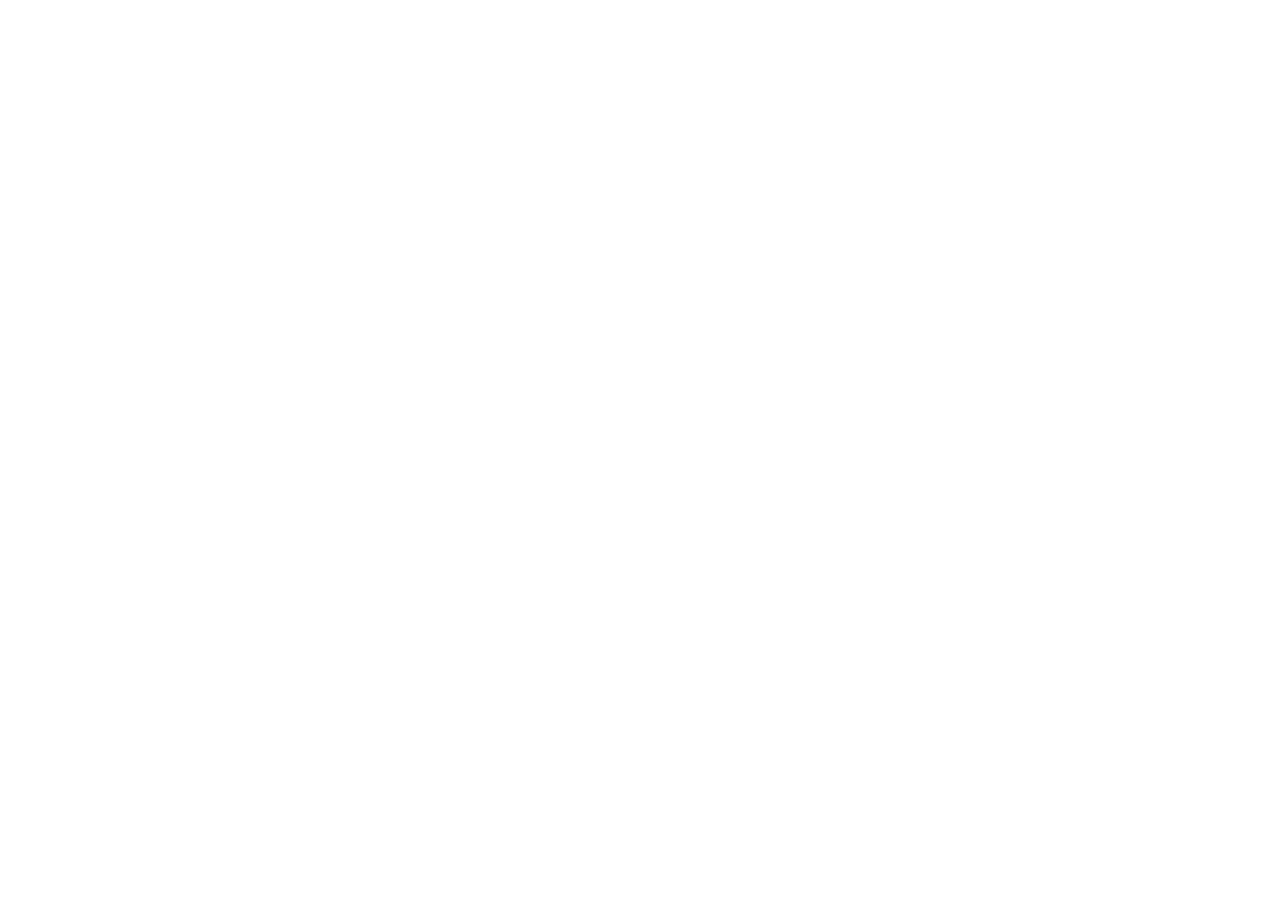
==== index.html @ 8b373dd5 "Base adicionada" ====
<!DOCTYPE html>
<html lang="pt-br">
<head>
    <meta charset="UTF-8">
    <meta name="viewport" content="width=device-width, initial-scale=1.0">
    <title>Document</title>
</head>
<body>
    <script src="scripts/main.js"></script>
</body>
</html>
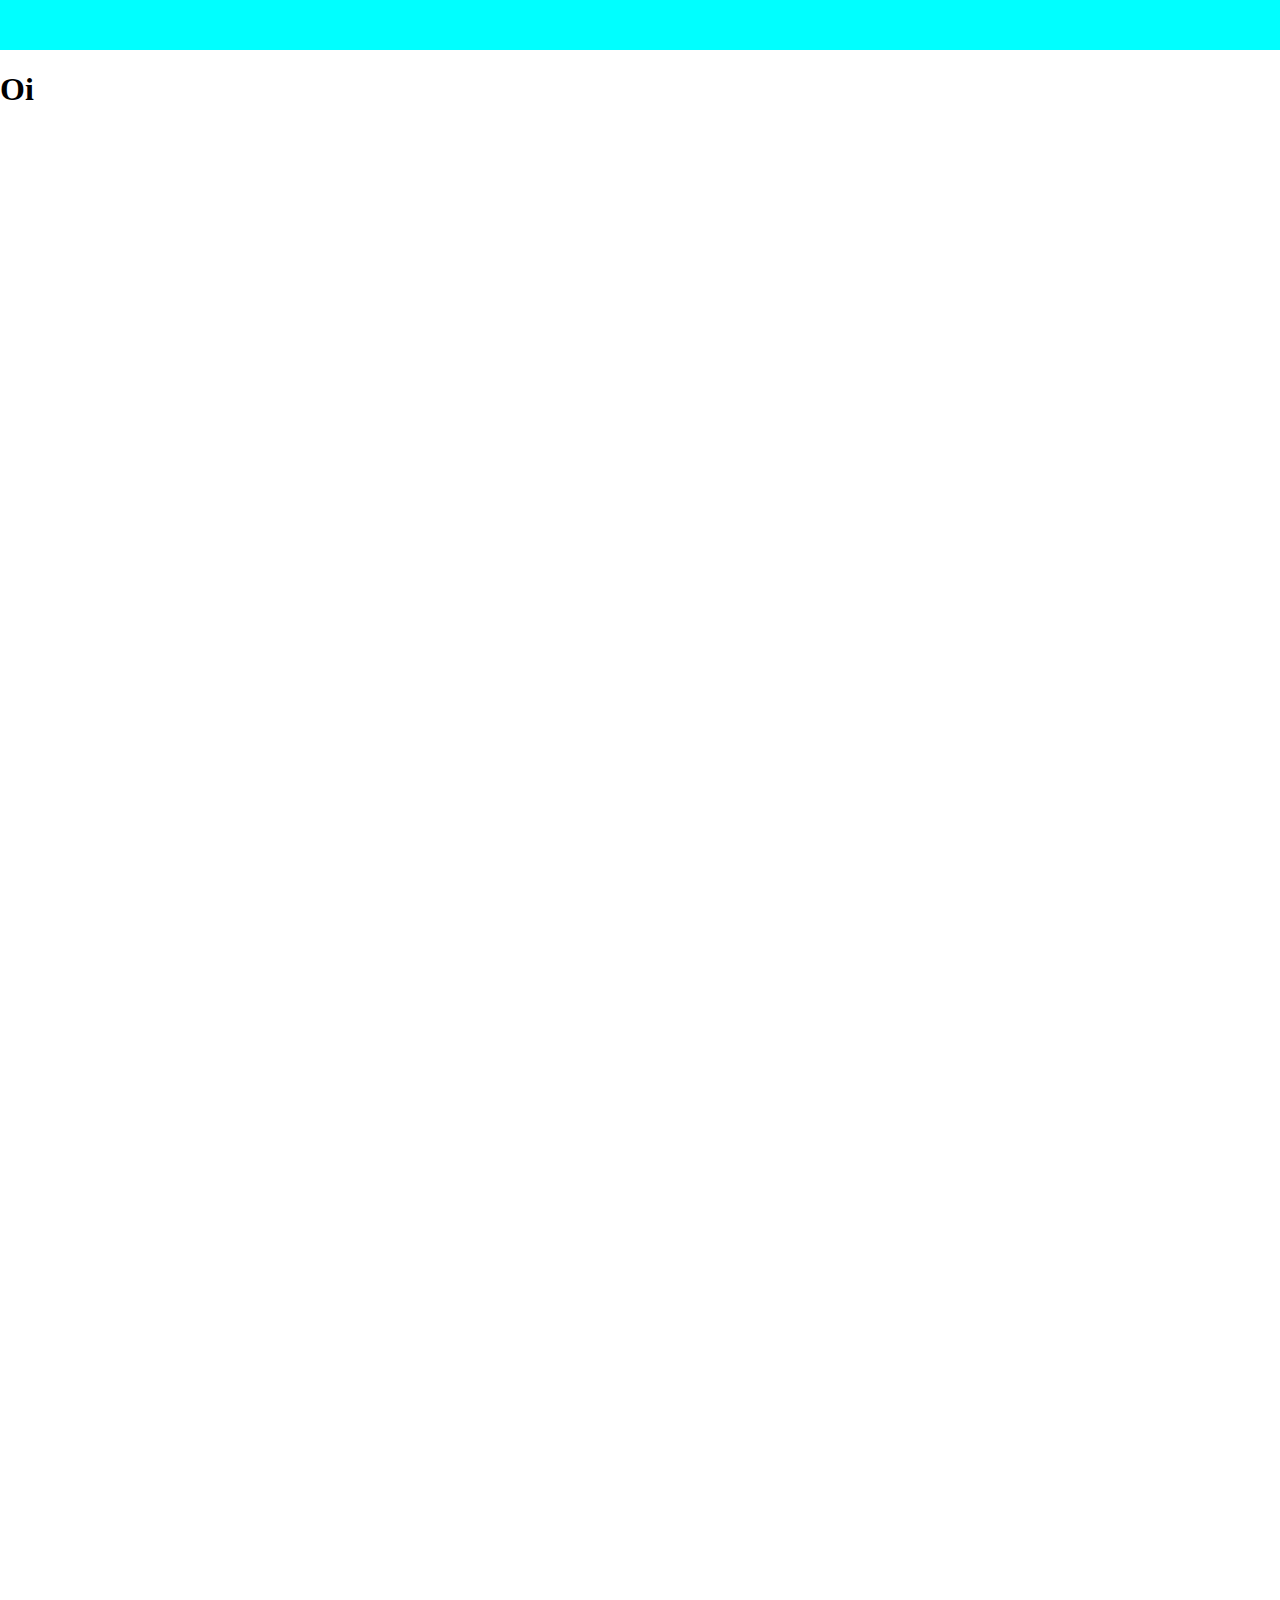
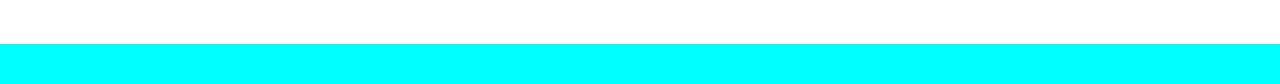
==== commit 82073177: "refatoraçao do codigo" ====
--- a/index.html
+++ b/index.html
@@ -1,11 +1,32 @@
 <!DOCTYPE html>
-<html lang="pt-br">
+<html lang="en">
 <head>
     <meta charset="UTF-8">
     <meta name="viewport" content="width=device-width, initial-scale=1.0">
+    <link rel="stylesheet" href="css/main.css">
     <title>Document</title>
 </head>
 <body>
+    <header>
+        <div id="menu-background">
+            <div id="button-dropdown"></div>
+            <nav id="menu">
+                <ol>
+                    <li>Home</li>
+                    <li>Aplicativos</li>
+                    <li>Sobre</li>
+                </ol>
+            </nav>
+        </div>
+    </header>
+    <main>
+        <section>
+            <h1>Oi</h1>
+        </section>
+    </main>
+    <footer>
+        <div></div>
+    </footer>
     <script src="scripts/main.js"></script>
 </body>
 </html>--- a/css/main.css
+++ b/css/main.css
@@ -0,0 +1,35 @@
+html, body {
+    margin: 0px;
+    height: 100%;
+}
+:root {
+    --visibility: none;
+}
+#button-dropdown {
+    background: url("../assets/button.png"
+    ) no-repeat;
+    background-size: 100%;
+    width: 50px;
+    height: 50px;
+    margin-left: 80%;
+}
+#menu-background {
+    background-color: cyan;
+}
+#menu {
+    width: 30%;
+    text-align: center;
+    margin-left: 60%;
+    display: var(--visibility);
+}
+#menu li {
+    padding-bottom: 10px;
+    list-style-type: none;
+}
+
+footer div{
+    width: 100%;
+    margin-top: 120%;
+    height: 40px;
+    background-color: cyan;
+}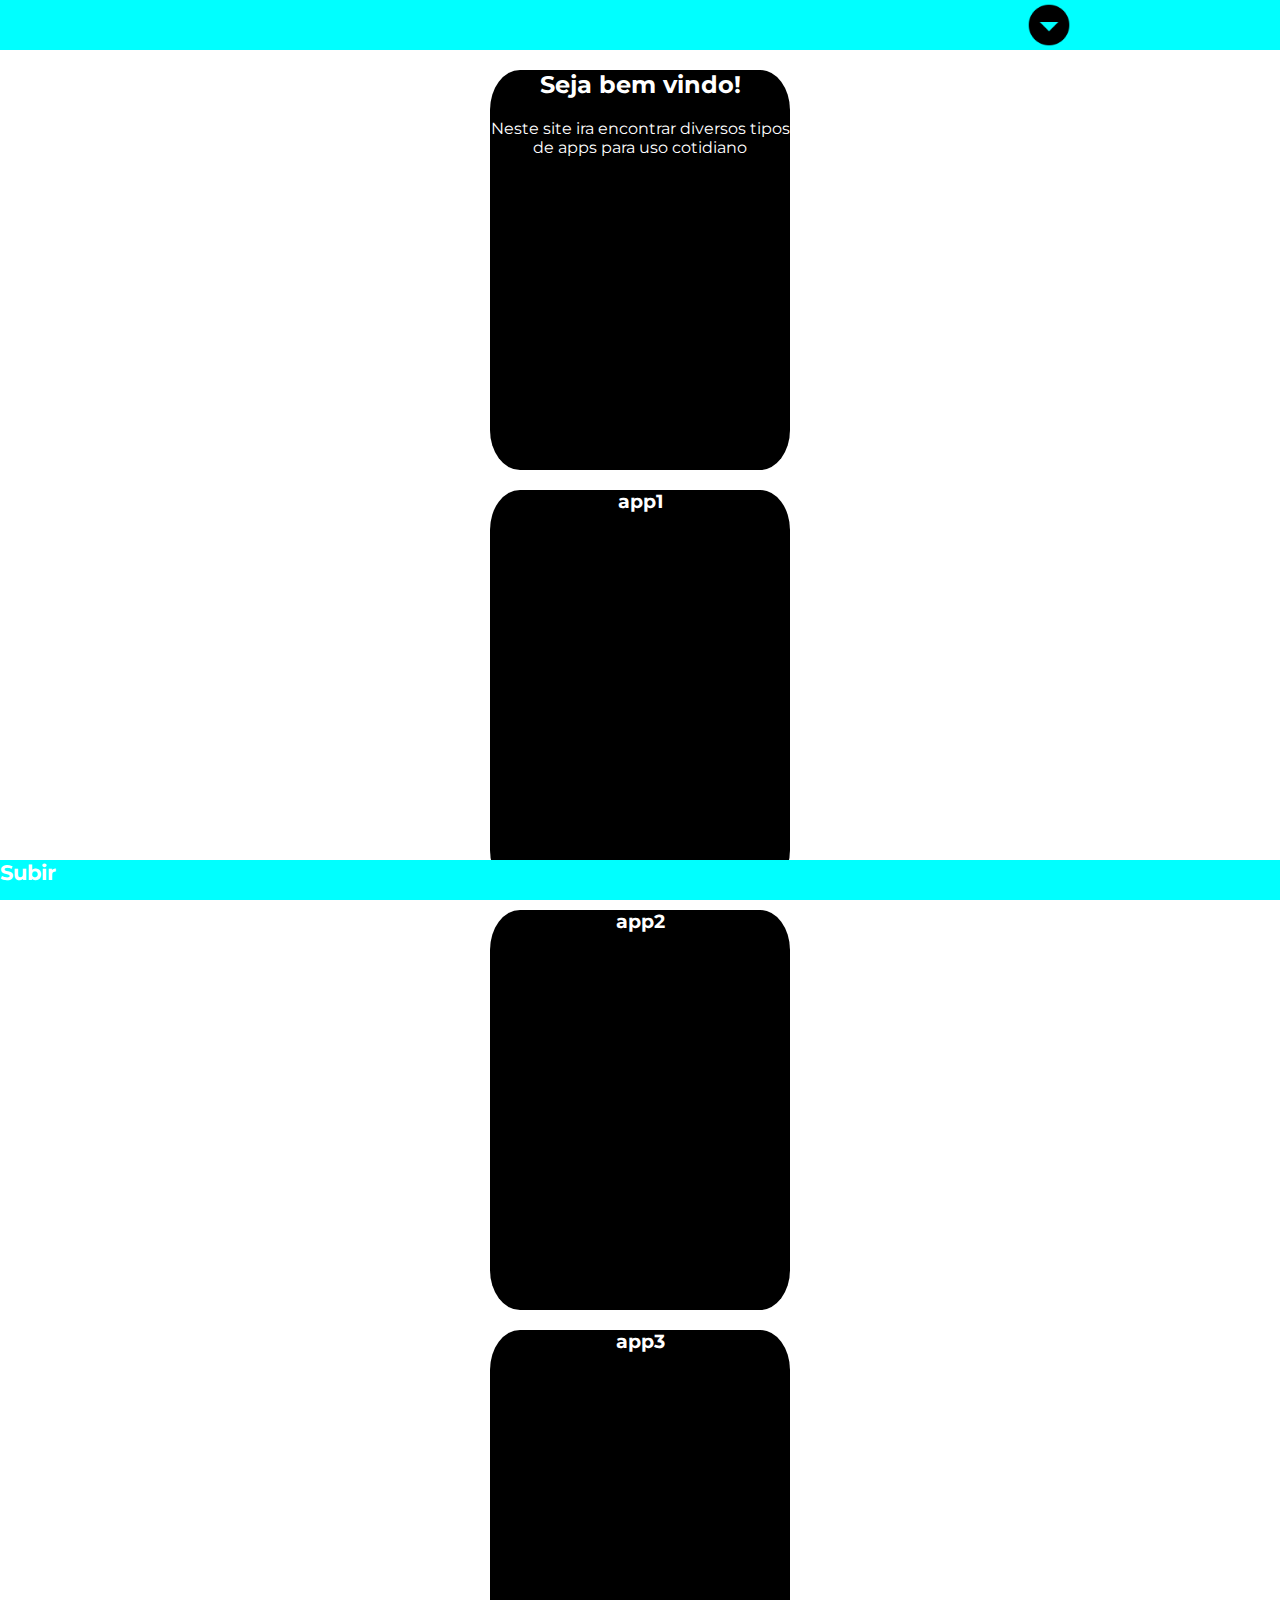
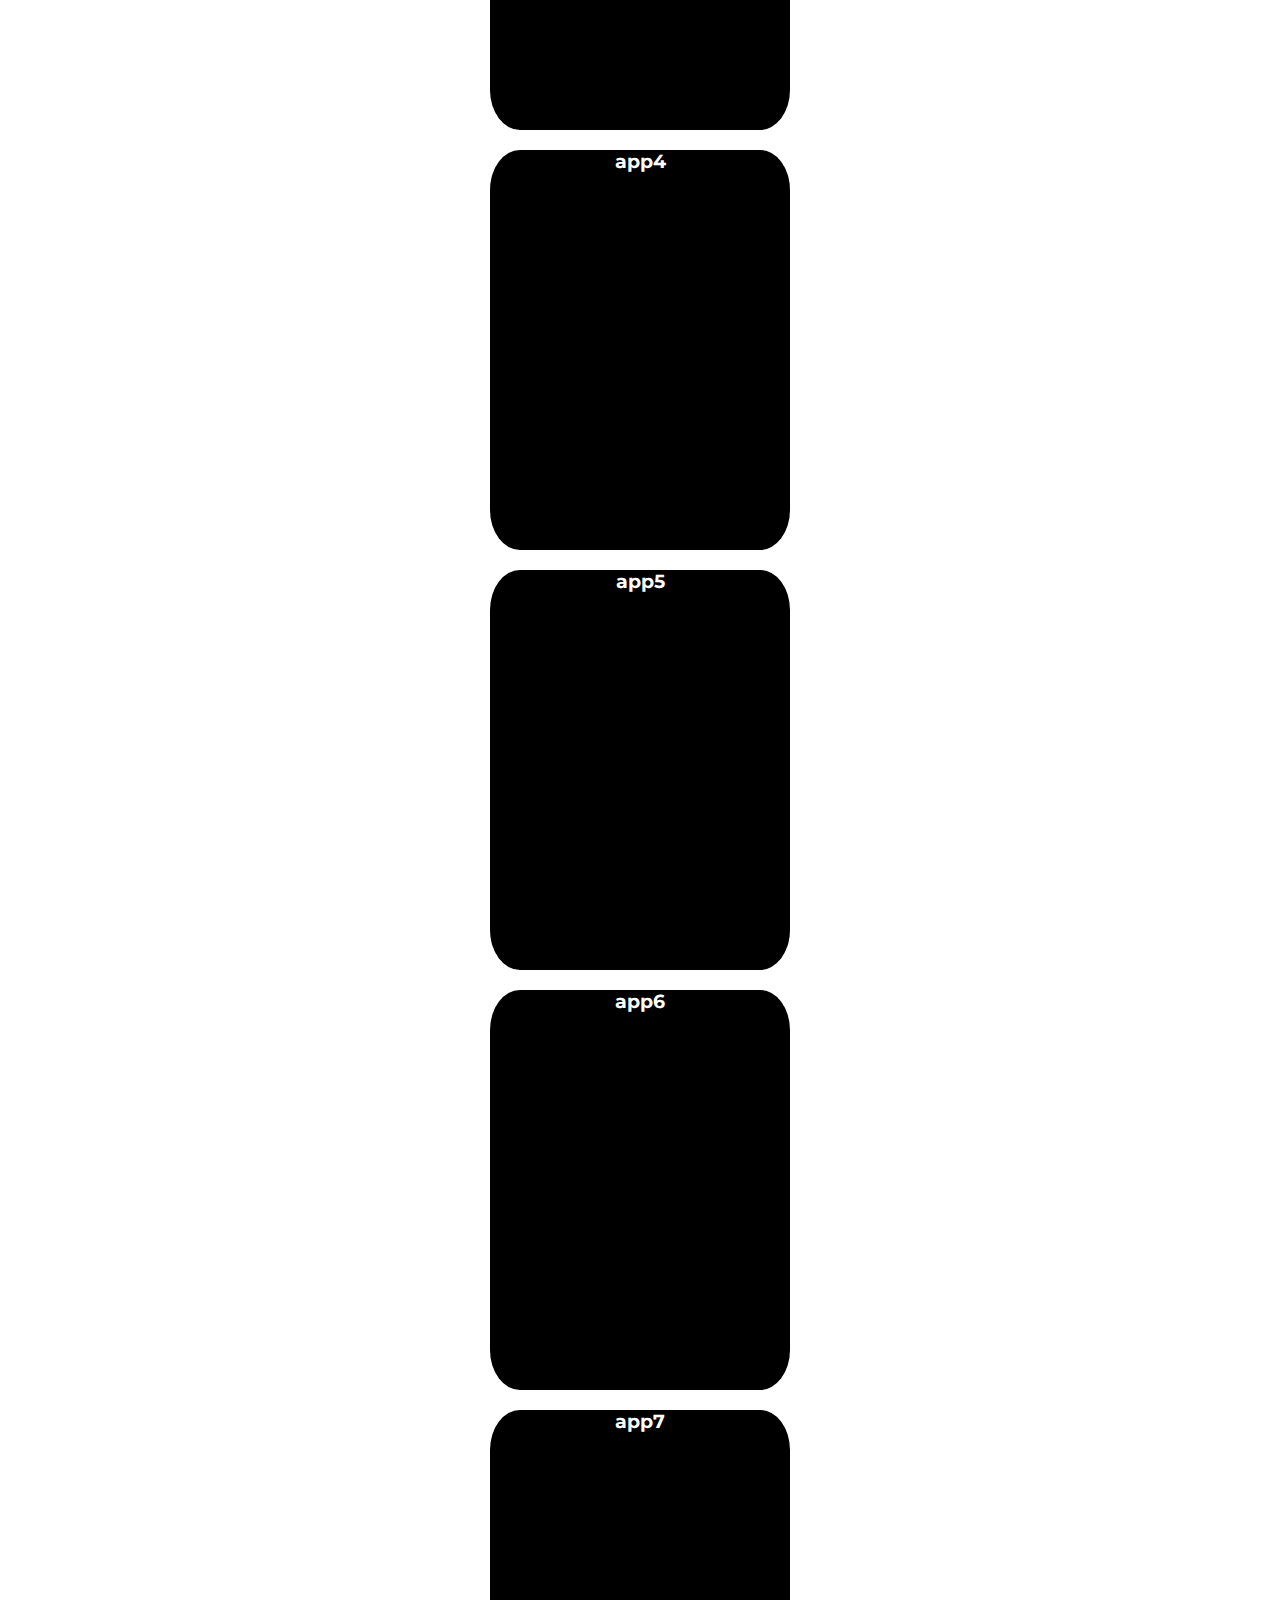
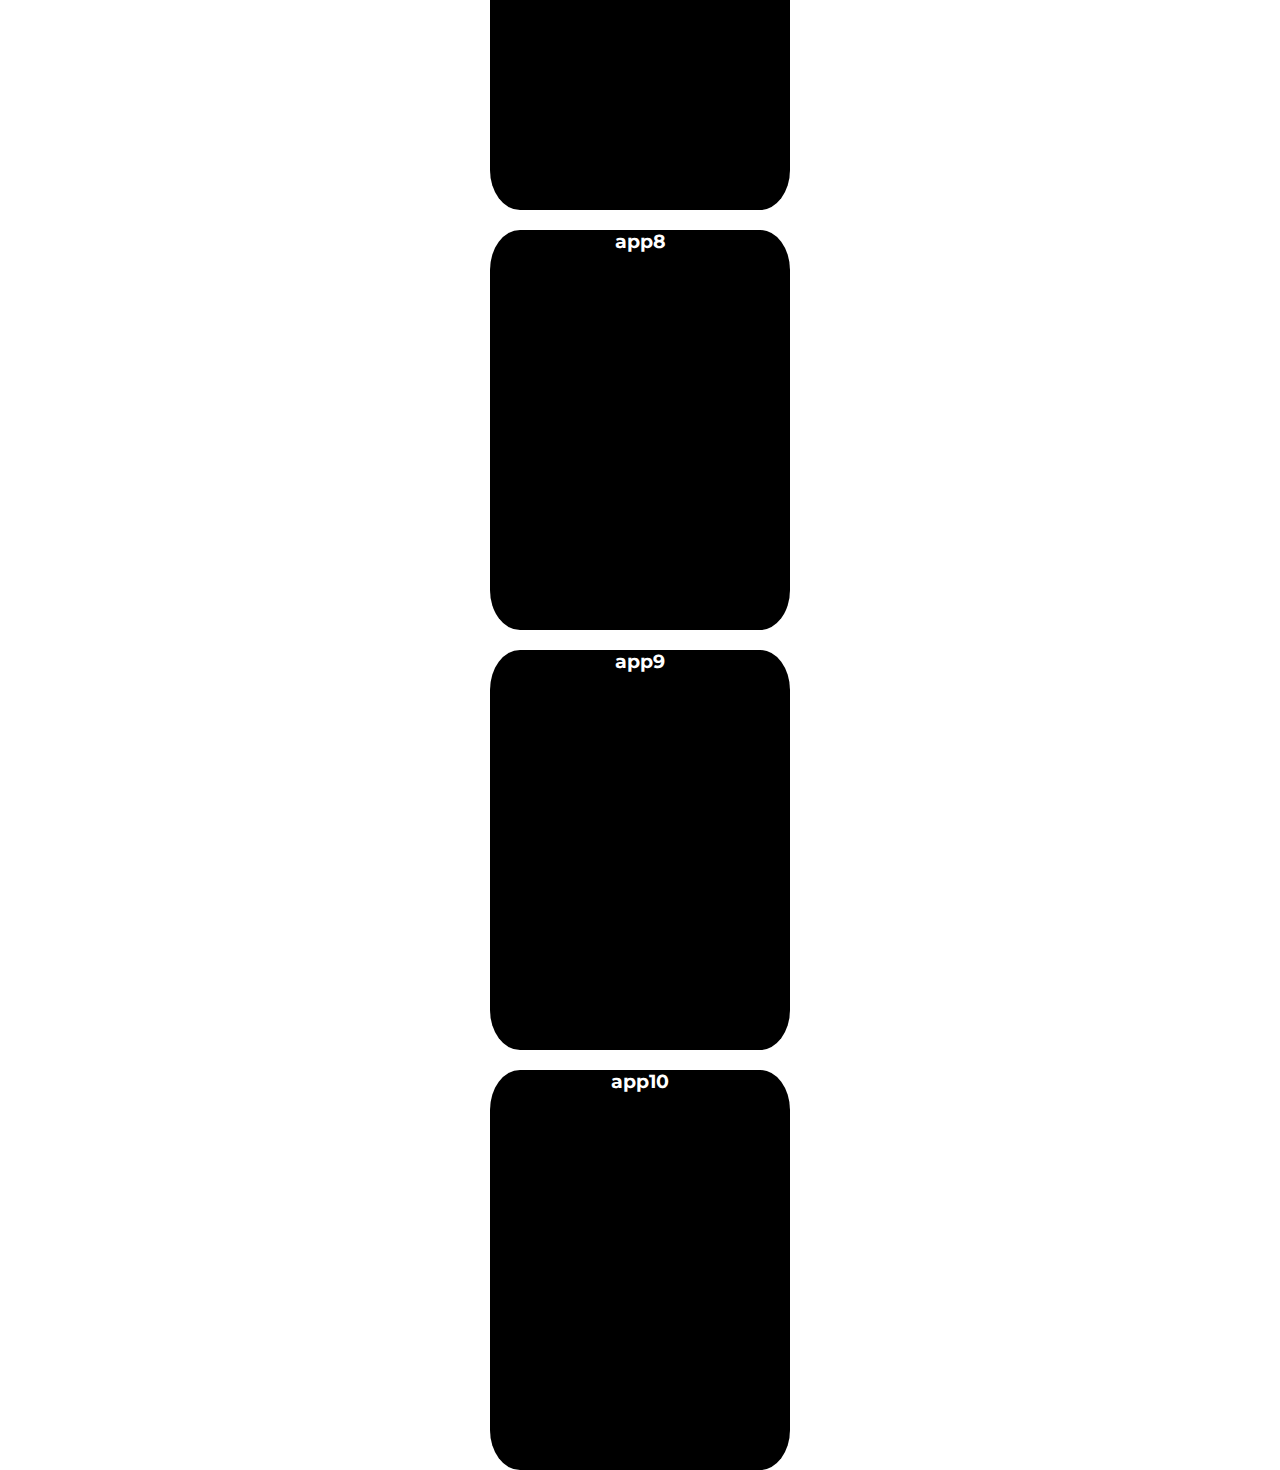
==== commit b869bcd9: "Previa do site" ====
--- a/index.html
+++ b/index.html
@@ -12,20 +12,86 @@
             <div id="button-dropdown"></div>
             <nav id="menu">
                 <ol>
-                    <li>Home</li>
-                    <li>Aplicativos</li>
-                    <li>Sobre</li>
+                    <li><a href="index.html">Home</a></li>
+                    <li><a href="#app1">App1</a></li>
+                    <li><a href="#app2">App2</a></li>
+                    <li><a href="#app3">App3</a></li>
+                    <li><a href="#app4">App4</a></li>
+                    <li><a href="#app5">App5</a></li>
+                    <li><a href="#app6">App6</a></li>
+                    <li><a href="#app7">App7</a></li>
+                    <li><a href="#app8">App8</a></li>
+                    <li><a href="#app9">App9</a></li>
+                    <li><a href="#app10">App10</a></li>
+                    <li><a href="#">Sobre</a></li>
                 </ol>
             </nav>
         </div>
     </header>
     <main>
         <section>
-            <h1>Oi</h1>
+            <div class="content">
+                <h2>
+                    Seja bem vindo!
+                </h2>
+                <p>
+                    Neste site ira encontrar diversos tipos de apps para uso cotidiano
+                </p>
+            </div>
+            <div class="content" id="app1">
+                <h3>
+                    app1
+                </h3>
+            </div>
+            <div class="content" id="app2">
+                <h3>
+                    app2
+                </h3>
+            </div>
+            <div class="content" id="app3">
+                <h3>
+                    app3
+                </h3>
+            </div>
+            <div class="content" id="app4">
+                <h3>
+                    app4
+                </h3>
+            </div>
+            <div class="content" id="app5">
+                <h3>
+                    app5
+                </h3>
+            </div>
+            <div class="content" id="app6">
+                <h3>
+                    app6
+                </h3>
+            </div>
+            <div class="content" id="app7">
+                <h3>
+                    app7
+                </h3>
+            </div>
+            <div class="content" id="app8">
+                <h3>
+                    app8
+                </h3>
+            </div>
+            <div class="content" id="app9">
+                <h3>
+                    app9
+                </h3>
+            </div>
+            <div class="content" id="app10">
+                <h3>
+                    app10
+                </h3>
+            </div>
         </section>
     </main>
     <footer>
-        <div></div>
+        <div><a href="#">Subir</a></div>
     </footer>
     <script src="scripts/main.js"></script>
 </body>
--- a/css/main.css
+++ b/css/main.css
@@ -1,6 +1,16 @@
+@import url('https://fonts.googleapis.com/css2?family=Montserrat:wght@300&display=swap');
+a {
+    text-decoration: none;
+    font-size: 1.3em;
+    font-weight: bold;
+    color: #FFF;
+}
+
 html, body {
     margin: 0px;
     height: 100%;
+    font-family: 'Montserrat', sans-serif;
+
 }
 :root {
     --visibility: none;
@@ -15,6 +25,7 @@
 }
 #menu-background {
     background-color: cyan;
+    margin-bottom: 10px;
 }
 #menu {
     width: 30%;
@@ -26,10 +37,20 @@
     padding-bottom: 10px;
     list-style-type: none;
 }
+.content {
+    width: 300px;
+    height: 400px;
+    background-color:#000;
+    color: #FFF;
+    margin: 20px auto;
+    border-radius: 10%;
+    text-align: center;
+}
 
 footer div{
+    position:fixed;
     width: 100%;
-    margin-top: 120%;
+    bottom: 0;
     height: 40px;
     background-color: cyan;
 }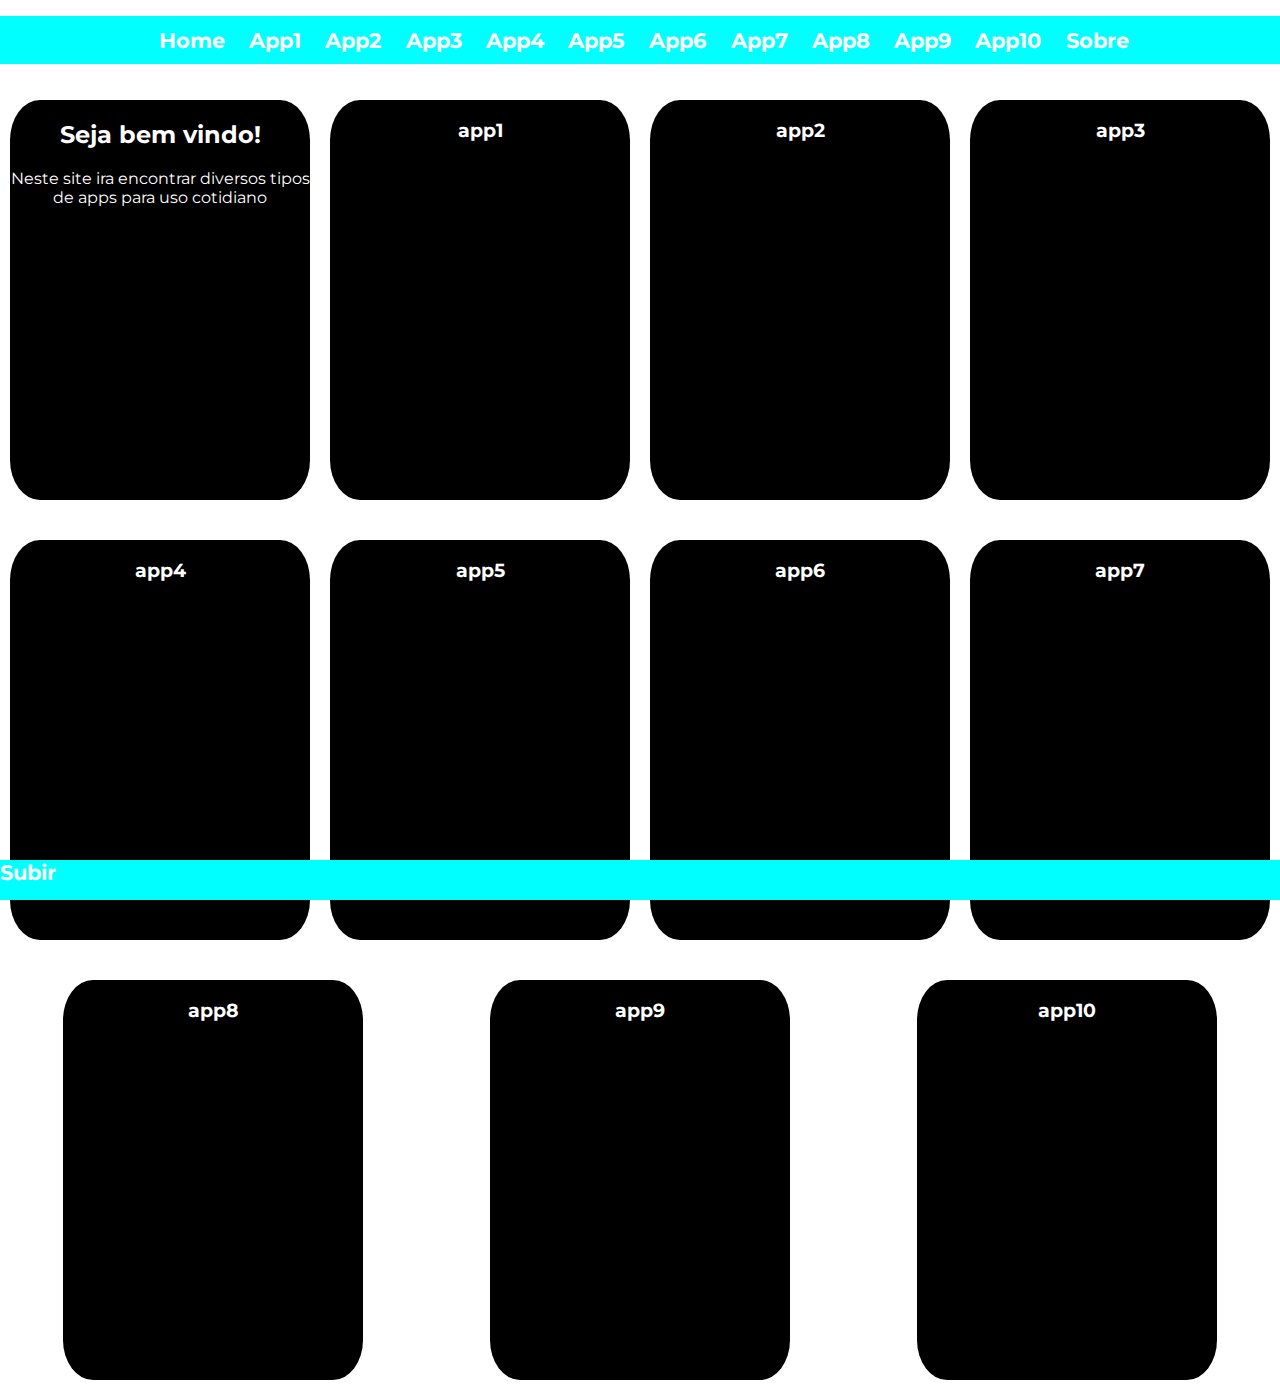
==== commit 40344ceb: "Titulo da pagina adicionado" ====
--- a/index.html
+++ b/index.html
@@ -4,7 +4,7 @@
     <meta charset="UTF-8">
     <meta name="viewport" content="width=device-width, initial-scale=1.0">
     <link rel="stylesheet" href="css/main.css">
-    <title>Document</title>
+    <title>My APP Collection</title>
 </head>
 <body>
     <header>
--- a/css/main.css
+++ b/css/main.css
@@ -15,6 +15,20 @@
 :root {
     --visibility: none;
 }
+
+@media (min-width: 1024px) {
+   #menu ol {
+       padding: 3%;
+       margin-left: -170%;
+   }
+   #menu ol li{
+       display: inline;
+       margin-left: 2%;
+   }
+    #button-dropdown {
+        display: none;
+    }
+}
 #button-dropdown {
     background: url("../assets/button.png"
     ) no-repeat;
@@ -31,11 +45,14 @@
     width: 30%;
     text-align: center;
     margin-left: 60%;
-    display: var(--visibility);
 }
 #menu li {
     padding-bottom: 10px;
     list-style-type: none;
+}
+section {
+    display: flex;
+    flex-wrap: wrap;
 }
 .content {
     width: 300px;
